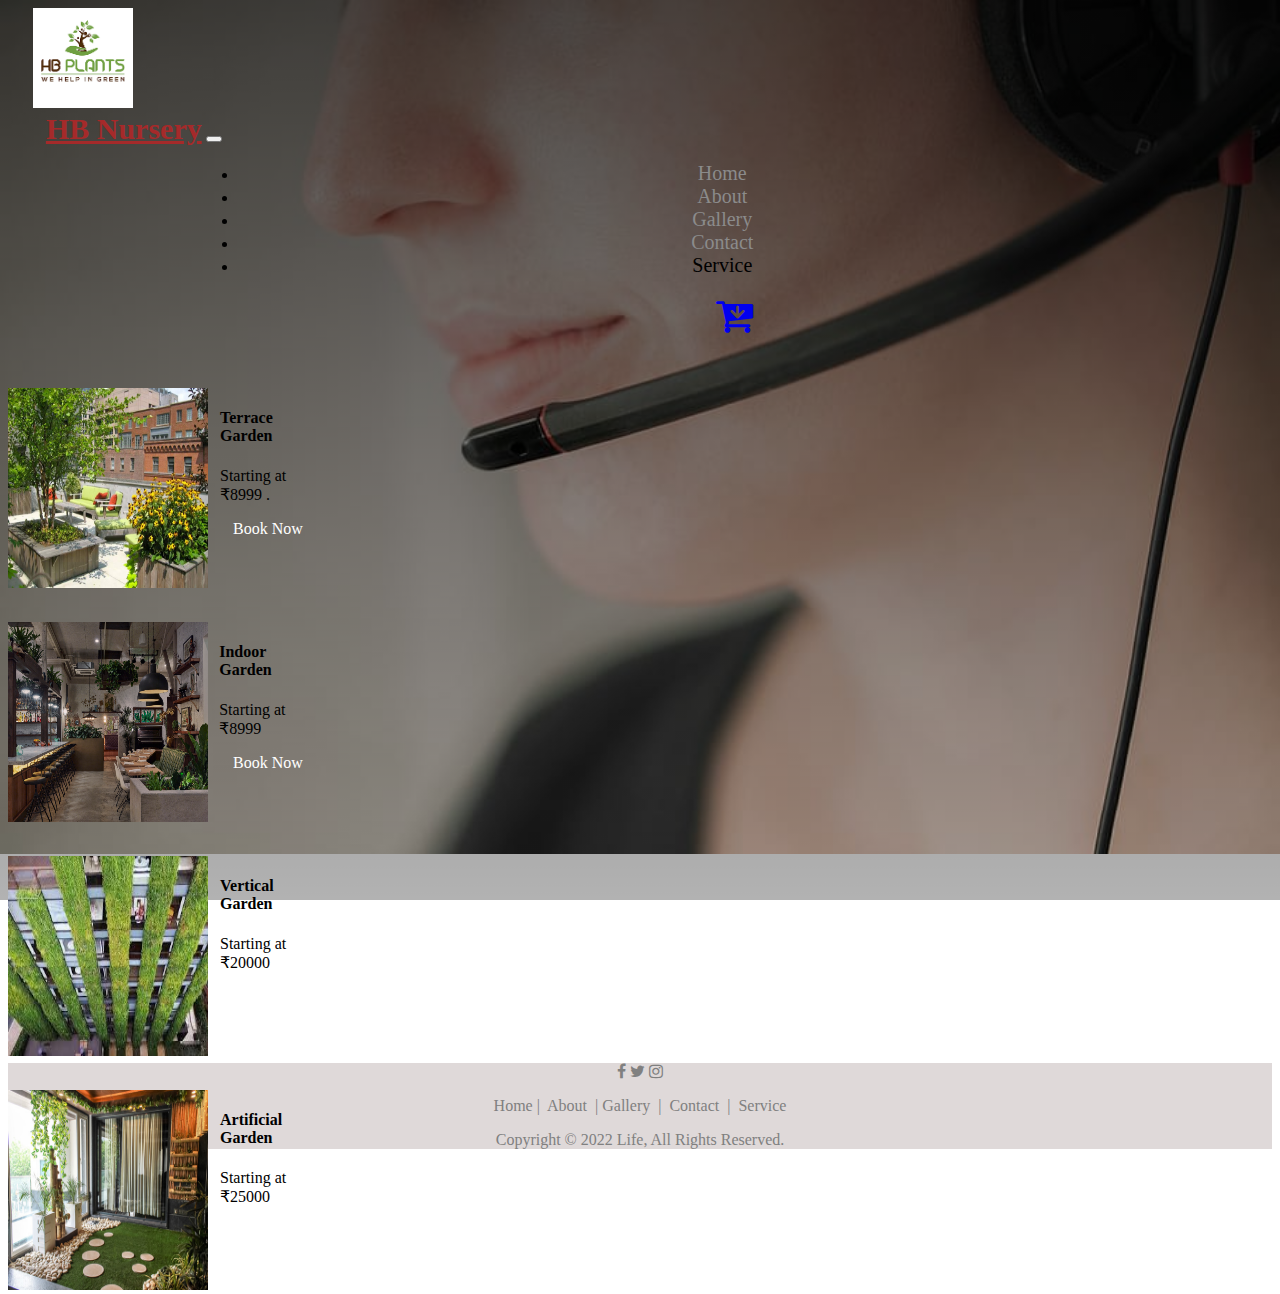
==== service.html @ 2d91eca9 "Add files via upload" ====
<!doctype html>
<html lang="en">

<head>

  <meta charset="utf-8">
  <meta name="viewport" content="width=device-width, initial-scale=1">


  <link href="https://cdn.jsdelivr.net/npm/bootstrap@5.1.3/dist/css/bootstrap.min.css" rel="stylesheet"
    integrity="sha384-1BmE4kWBq78iYhFldvKuhfTAU6auU8tT94WrHftjDbrCEXSU1oBoqyl2QvZ6jIW3" crossorigin="anonymous">
  <link rel="icon" href="icon.jpg" type="icon">
  <title>HB Nursery</title>
  <link href="owl.carousel.min.css" rel="stylesheet" />
  <link href="owl.theme.default.min.css" rel="stylesheet" />

  <link href="fonts/font-awesome.min.css" rel="stylesheet">
  <link href="index.css" rel="stylesheet">
  <style>
    @import url('https://fonts.googleapis.com/css2?family=Lato:ital,wght@0,100;0,300;0,700;0,900;1,300&family=Outfit&family=Playfair+Display:ital,wght@1,600&display=swap');
  </style>
  <style>
    h3 h2 {
      font-family: 'Outfit', sans-serif;
    }
    .cart{
      text-decoration: none;
      color: white;
      margin-left: 25px;
    }

    .navlink {
      color: rgb(139, 139, 139);
      text-decoration: none;
      margin-right: 65px;
      font-size: 20px;
    }

    .navlinkactive {
      color: black;
      text-decoration: none;
      margin-right: 65px;
      font-size: 20px;
    }

    .navlink:hover {
      color: rgb(185, 162, 162);
    }

    .navlinkactive:hover {
      color: rgb(185, 162, 162);
      ;
    }

    footer {
      background-color: rgb(223, 217, 217);
      width: 100%;


    }
  h4 p{ color: yellow;
    


    }

    footer div a,
    footer p {
      color: gray;
      text-decoration: none;
    }

    body {
      background-image: linear-gradient(rgba(0, 0, 0, 0.7), rgba(0, 0, 0, 0.3)), url('serviceimage.jpg');
      background-attachment: fixed;
      background-repeat: no-repeat;
      background-size: 100%;
    }
  </style>
  <nav class="navbar navbar-expand-lg navbar-light bg-light ">
    <div class="container-fluid">
      <div class="img" style="margin-left: 2%;"><img src="logo.png" alt="icon" style="width: 100px ;" height="100px">
      </div>



      <a class="navbar-brand" style="margin-left: 3%; width:30%; font-size: 30px; color: brown;" href="#"><b>HB
          Nursery</b></a>
      <button class="navbar-toggler" type="button" data-bs-toggle="collapse" data-bs-target="#navbarNav"
        aria-controls="navbarNav" aria-expanded="false" aria-label="Toggle navigation">
        <span class="navbar-toggler-icon"></span>
      </button>

      <div class="collapse navbar-collapse" style="margin-left: 15%; " id="navbarNav">
        <center>
          <ul class="navbar-nav ">
            <li class="navitem">
              <a class="navlink" aria-current="page" href="index.html">Home</a>
            </li>
            <li class="nav-item">
              <a class="navlink" href="about.html">About</a>
            </li>
            <li class="navitem">
              <a class="navlink" href="gallery.html">Gallery</a>
            </li>
            <li class="navitem">
              <a class="navlink" href="contact.html">Contact</a>
            </li>
            <li class="navitem">
              <a class="navlinkactive" href="service.html">Service</a>
            </li>
          </ul>
        </center>
        <center>
          <center>
            <a href="cart.html"> <div style="font-size: 40px; "><i class="fa fa-cart-arrow-down" aria-hidden="true"></i></div></a>
            </center>
         </center>
      </div>
    </div>
  </nav>
</head>

<body >




  </center>
  <br>


    <div class="container" style="height: 75vh;">
      <div class="row" >
        <div class="col-sm-6" style="display: flex; flex-direction: row; margin-top: 30px;">

          <div class="logo"><img src="terracegardenlogo.jpg" style="width: 200px; height: 200px;">
          </div>

          <div>
            <h4 style="padding-left: 10%;">Terrace Garden</h4>

          <p style="padding-left: 10%;">Starting at ₹8999 .</p>


          <a href="cart.html" class="cart">Book Now</a>

          </div>

          

           


        </div>

        <div class="col-sm-6"  style="display: flex; flex-direction: row; margin-top: 30px;">

          <div class="logo"><img src="indoorgardenlogo.jpg" style="width: 200px; height: 200px;">



          </div>

          <div>

            <h4 style="padding-left: 10%;">Indoor Garden</h4>

            <p style="padding-left: 10%;">Starting at ₹8999


            </p>
            <a href="cart.html" class="cart">Book Now</a>
          </div>

        </div>
      </div>

      <div class="container">
       <div class="row">
        <div class="col-sm-6" style="display: flex; flex-direction: row; margin-top: 30px;">

          <div class="logo"><img src="verticalgardenlogo.jpg" style="width: 200px; height: 200px;">
  
  
  
          </div>
  
          
  
            <div>
              <h4 style="padding-left: 10%;">Vertical Garden</h4>
  
            <p style="padding-left: 10%;">Starting at ₹20000</p>
  
          
  
            
            <a href="cart.html"class="cart">Book Now</a>
  
          </div>
  
        </div>
        <div class="col-sm-6" style="display: flex; flex-direction: row; margin-top: 30px;">
  
          <div class="logo"><img src="artificialgardenlogo.jpg" style="width: 200px; height: 200px;">
  
  
  
          </div>
  
          
  
           <div>
            <h4 style="padding-left: 10%;">Artificial Garden</h4>
  
            <p style="padding-left: 10%;">Starting at ₹25000 </p>
              <a href="cart.html" class="cart">Book Now</a>
           </div>
  
  
           
  
          
  
        </div>
  
      </div>
       </div>
    </div>


</body>
<footer>
  <div id="footer">
    <center>

      <div class="container">
        <div class="row">
          <div class="col-sm-12">
            <div class="social">
              <a href="https://www.facebook.com/" targe="_blank"><i class="fa fa-facebook" aria-hidden="true"></i></a>
              <a class="twitter" href="https://twitter.com/i/flow/login" targe="_blank"><i class="fa fa-twitter"
                  aria-hidden="true"></i></a>
              <a href="https://www.instagram.com/accounts/login/" targe="_blank"><i class="fa fa-instagram"
                  aria-hidden="true"></i></a>

            </div>
            <div class="para">
              <p class="quicklinks"><a href="index.html">Home&nbsp;|&nbsp; </a>

                <a href="about.html"> About </a>
                <a href="gallery.html">&nbsp;|&nbsp;Gallery &nbsp;|&nbsp;</a>
                <a href="contact.html">Contact &nbsp;|&nbsp; </a>
                <a href="service.html">Service</a>
            </div>
            </p>
            <p>Copyright © 2022 Life, All Rights Reserved.</p>

          </div>
        </div>
      </div>
  </div>


  </center>

  </div>

</footer>


<script src="https://cdn.jsdelivr.net/npm/bootstrap@5.1.3/dist/js/bootstrap.bundle.min.js"
  integrity="sha384-ka7Sk0Gln4gmtz2MlQnikT1wXgYsOg+OMhuP+IlRH9sENBO0LRn5q+8nbTov4+1p" crossorigin="anonymous"></script>

</html>
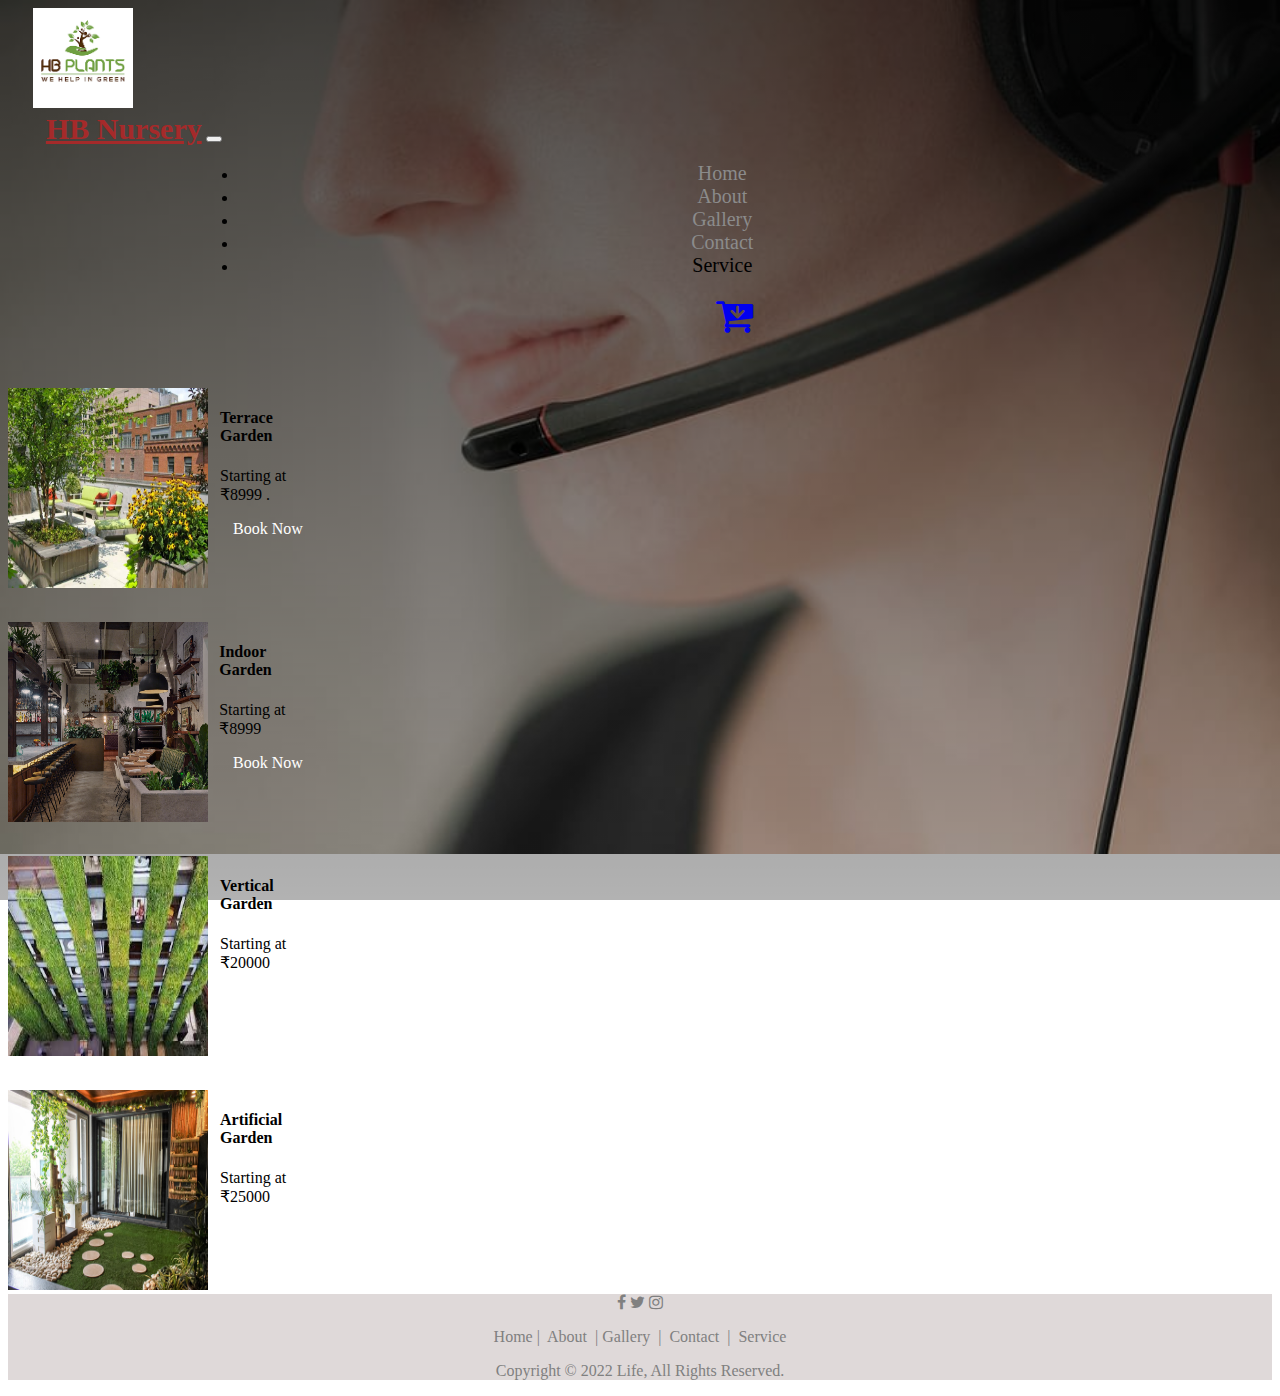
==== commit ec6d831e: "Update service.html" ====
--- a/service.html
+++ b/service.html
@@ -130,7 +130,7 @@
   <br>
 
 
-    <div class="container" style="height: 75vh;">
+    <div class="container">
       <div class="row" >
         <div class="col-sm-6" style="display: flex; flex-direction: row; margin-top: 30px;">
 
@@ -273,4 +273,4 @@
 <script src="https://cdn.jsdelivr.net/npm/bootstrap@5.1.3/dist/js/bootstrap.bundle.min.js"
   integrity="sha384-ka7Sk0Gln4gmtz2MlQnikT1wXgYsOg+OMhuP+IlRH9sENBO0LRn5q+8nbTov4+1p" crossorigin="anonymous"></script>
 
-</html>+</html>
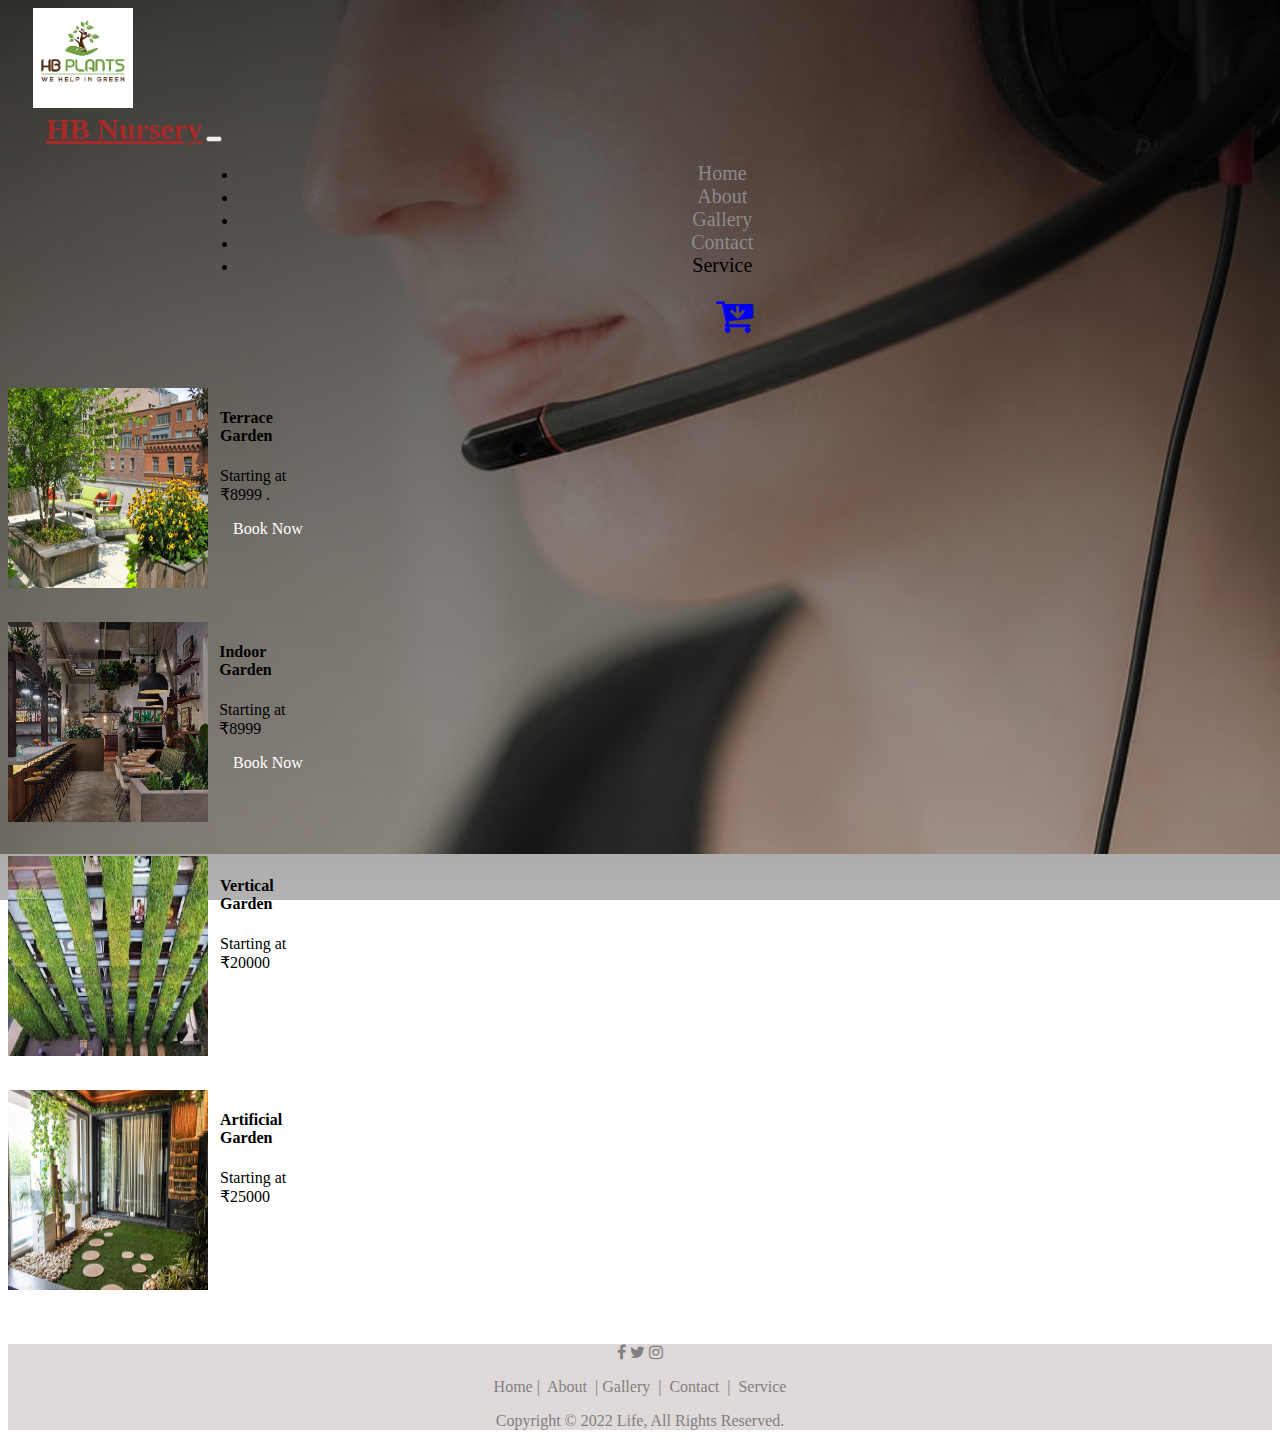
==== commit a50e2db3: "Update service.html" ====
--- a/service.html
+++ b/service.html
@@ -231,7 +231,7 @@
 
 
 </body>
-<footer>
+<footer style="margin-top:50px">
   <div id="footer">
     <center>
 
